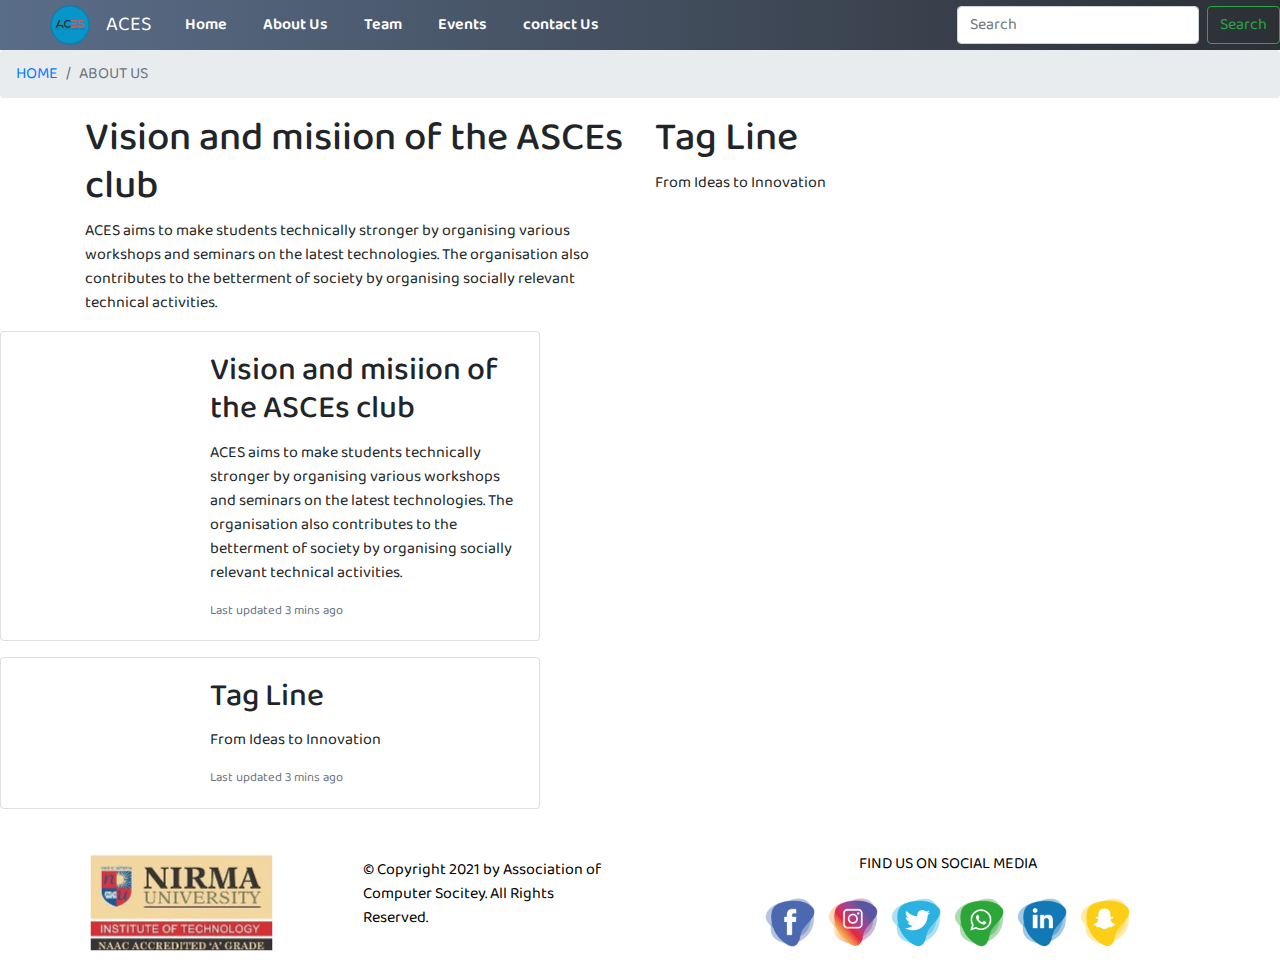
==== about.html @ 48f9f978 "add" ====
<html>

<head>
  <title>ACES CLUB</title>
  <link rel="stylesheet" href="style.css">
  <link rel="stylesheet" href="https://stackpath.bootstrapcdn.com/bootstrap/4.2.1/css/bootstrap.min.css">
  <script src="https://code.jquery.com/jquery-3.3.1.slim.min.js"></script>
  <script src="https://stackpath.bootstrapcdn.com/bootstrap/4.2.1/js/bootstrap.min.js"></script>
  <link rel="stylesheet" href="https://stackpath.bootstrapcdn.com/font-awesome/4.7.0/css/font-awesome.min.css">
</head>

<body>
    <nav class="navbar navbar-expand-lg navbar-dark bg-dark">
        <a class="navbar-brand" href="#"><img src="Logo.png"></a>
        <a class="navbar-brand" href="#">ACES</a>
        <button class="navbar-toggler" type="button" data-toggle="collapse" data-target="#navbarSupportedContent"
          aria-controls="navbarSupportedContent" aria-expanded="false" aria-label="Toggle navigation">
          <span class="navbar-toggler-icon"></span>
        </button>
    
        <div class="collapse navbar-collapse" id="navbarSupportedContent">
          <ul class="navbar-nav mr-auto">
            <li class="nav-item active">
              <a class="nav-link" href="home.html">Home <span class="sr-only">(current)</span></a>
            </li>
            <li class="nav-item">
              <a class="nav-link" href="about.html">About Us</a>
            </li>
            <li class="nav-item">
              <a class="nav-link" href="team.html">Team</a>
            </li>
            <li class="nav-item">
              <a class="nav-link" href="events.html">Events</a>
            </li>
            <li class="nav-item">
              <a class="nav-link" href="contact.html">contact Us</a>
            </li>
            <!-- <li class="nav-item dropdown">
              <a class="nav-link dropdown-toggle" href="#" id="navbarDropdown" role="button" data-toggle="dropdown"
                aria-haspopup="true" aria-expanded="false">
                Dropdown
              </a>
              <div class="dropdown-menu" aria-labelledby="navbarDropdown">
                <a class="dropdown-item" href="#">Action</a>
                <a class="dropdown-item" href="#">Another action</a>
                <div class="dropdown-divider"></div>
                <a class="dropdown-item" href="#">Something else here</a>
              </div>
            </li>
            <li class="nav-item">
              <a class="nav-link disabled" href="#">Disabled</a>
            </li> -->
          </ul>
          <form class="form-inline my-2 my-lg-0">
            <input class="form-control mr-sm-2" type="search" placeholder="Search" aria-label="Search">
            <button class="btn btn-outline-success my-2 my-sm-0" type="submit">Search</button>
          </form>
        </div>
      </nav>

  <nav aria-label="breadcrumb">
    <ol class="breadcrumb">
      <li class="breadcrumb-item"><a href="home.html">HOME</a></li>
      <li class="breadcrumb-item active" aria-current="page">ABOUT US</li>
    </ol>
  </nav>

  <div class="container">
    <div class="row">
      <div class="col">
        <img src="" alt="">
      </div>
    </div>
    <div class="row">
      <div class="col-6">
        <div>
          <h1>Vision and misiion of the ASCEs club</h1>
          <p>ACES aims to make students technically stronger by organising various workshops and seminars on the latest technologies. The organisation also contributes to the betterment of society by organising socially relevant technical activities.</p>
        </div>
      </div>
      <div class="col-6">
        <div>
          <h1>Tag Line</h1>
          <p>From Ideas to Innovation</p>
        </div>
      </div>
    </div>
  </div>






  <div class="card mb-3" style="max-width: 540px;">
    <div class="row g-0">
        <div class="col-md-4">
        </div>
        <div class="col-md-8">
            <div class="card-body" text-align="align-items-center">
                <h2 class="card-title">Vision and misiion of the ASCEs club</h2>
                <p class="card-text">ACES aims to make students technically stronger by organising various workshops and seminars on the latest technologies. The organisation also contributes to the betterment of society by organising socially relevant technical activities.</p>
                <p class="card-text"><small class="text-muted">Last updated 3 mins ago</small></p>
            </div>
        </div>
    </div>
</div>
</div>
<div class="card mb-3" style="max-width: 540px;" algin="center">
    <div class="row g-0">
        <div class="col-md-4">
        </div>
        <div class="col-md-8">
            <div class="card-body">
                <h2 class="card-title">Tag Line</h2>
                <p class="card-text">From Ideas to Innovation</p>
                <p class="card-text"><small class="text-muted">Last updated 3 mins ago</small></p>
            </div>
        </div>
    </div>
</div>
</div>



  
  <section>
    <div class="footer">
      <img src="nirma.jpg" alt="Nirma University" class="img-nirma-footer" />
      <div class="rights">
        <p>© Copyright 2021 by Association of Computer Socitey. All Rights Reserved.</p>
      </div>

      <div class="container text-center footer-social">
        <p>FIND US ON SOCIAL MEDIA</p>
        <div class="social-icons">
            <a href="https://www.facebook.com/aces.itnu/"><img src="facebook-icon.png" /></a>
            <a href="https://www.instagram.com/aces_it_nu/"><img src="instagram-icon.png" /></a>
            <a href="#"><img src="twitter-icon.png" /></a>
            <a href="https://chat.whatsapp.com/J6Le2zZAYIY89ZlV3Nwdok"><img src="whatsapp-icon.png" /></a>
            <a href="https://www.linkedin.com/company/association-of-computer-engineering-students/mycompany/"><img src="linkedin-icon.png" /></a>
            <a href="#"><img src="snapchat-icon.png" /></a>
        </div>
      </div>
    </div>
  </section>









</body>

</html>
---- style.css ----
/* *
{
    margin: 0;
    padding: 0;
}
body{
    font-family: sans-serif;
}
#nav-bar{
    position: sticky;
    top: 0;
    z-index: 10;
}
.navbar{
    background-image: linear-gradient(to right,#5a6d88,#2c3035);
    padding: 0 !important;
}
.navbar-brand img{
    height: 40px;
    padding-left: 20px;
}
.navbar-nav li{
    padding: 0 10px;
}
.navbar-nav li a{
    color: #fff !important;
    font-weight: 600;
    float: right;
    text-align: left;
}
.fa-bars{
    color: #fff;
    font-size: 30px !important;
}
.navbar-toggler{
    outline: none !important;
}
#banner{
    background-image: linear-gradient(to right,#5a6d88,#2c3035);
    color: white;
    padding-top: 5%;
}
.promo-title{
    font-size: 40px;
    font-weight: 600;
    margin-top: 100px;
}
.bottom-img
{
    width: 100%;
} */



@import url('https://fonts.googleapis.com/css2?family=Baloo+Bhai+2:wght@500&display=swap');

*
{
    margin: 0;
    padding: 0;
    font-family: 'Baloo Bhai 2', cursive;
}
body{
    font-family: sans-serif;
}
#nav-bar{
    position: sticky;
    top: 0;
    z-index: 10;
}
.navbar{
    background-image: linear-gradient(to right,#5a6d88,#2c3035);
    background-color: #E5FCC2;
    padding: 0 !important;
}
.navbar-brand img{
    height: 40px;
    padding-left: 50px;
}
.navbar-nav li{
    padding: 0 10px;
}
.navbar-nav li a{
    color: rgb(255, 255, 255) !important;
    font-weight: 600;
    float: right;
    text-align: left;
}
.fa-bars{
    color: #fff;
    font-size: 30px !important;
}
.navbar-toggler{
    outline: none !important;
}
#banner{
    background-image: linear-gradient(to right,#5a6d88,#2c3035);
        color: rgb(255, 255, 255);
    padding-top: 5%;
}
.promo-title{
    font-size: 40px;
    font-weight: 600;
    margin-top: 100px;
}
.bottom-img
{
    width: 100%;
}

.footer{
    display: flex;
    justify-content: center;
    align-items: center;
    align-content: space-between;
    flex-direction: row;
    height: 155px;
    /* background-image: linear-gradient(to right,#E5FCC2,#9DE0AD,#45ADA8,#547980,#594F4F); */
    background-color: #ffffff;


}

.img-nirma-footer{
    transform: scale(0.5);
}

.rights{
    color: rgb(0, 0, 0);
    
}

.footer-social{
    width: 50px;
    color: rgb(0, 0, 0);
}

.social-icons img
{
    width: 60px;
    transition: 0.5s;
}
.social-icons a:hover img
{
    transform: translateY(-10px);
}
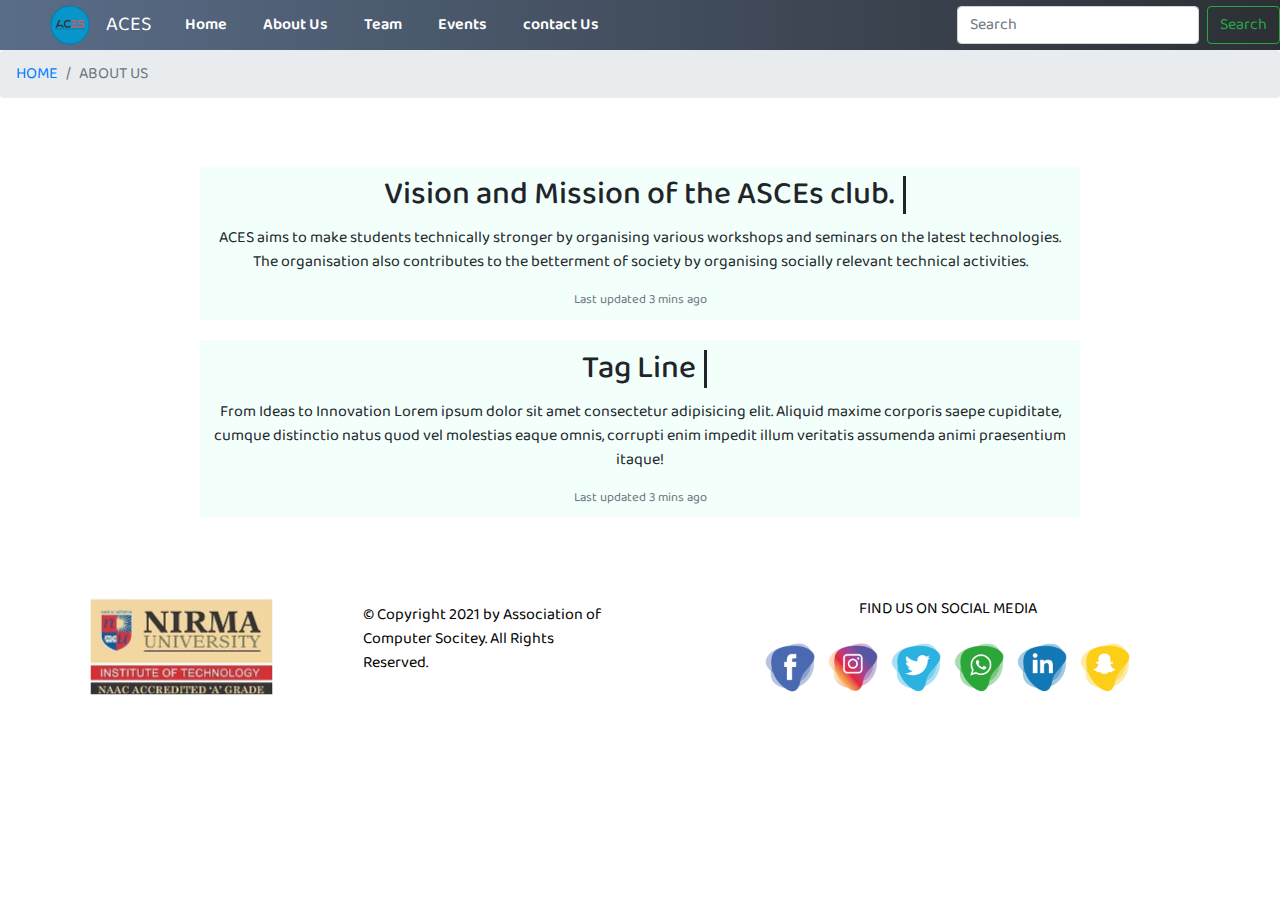
==== commit f69de55e: "add" ====
--- a/about.html
+++ b/about.html
@@ -12,7 +12,7 @@
 <body>
     <nav class="navbar navbar-expand-lg navbar-dark bg-dark">
         <a class="navbar-brand" href="#"><img src="Logo.png"></a>
-        <a class="navbar-brand" href="#">ACES</a>
+        <a class="navbar-brand" href="home.html">ACES</a>
         <button class="navbar-toggler" type="button" data-toggle="collapse" data-target="#navbarSupportedContent"
           aria-controls="navbarSupportedContent" aria-expanded="false" aria-label="Toggle navigation">
           <span class="navbar-toggler-icon"></span>
@@ -65,7 +65,7 @@
     </ol>
   </nav>
 
-  <div class="container">
+  <!-- <div class="container">
     <div class="row">
       <div class="col">
         <img src="" alt="">
@@ -85,47 +85,40 @@
         </div>
       </div>
     </div>
+  </div> -->
+
+
+
+
+<section class="content">
+
+  
+  <div class="Vision">
+    <div class="card-body-diff" id="cardyb">
+      <h2 class="card-title typing-demo">Vision and Mission of the ASCEs club.</h2>
+      <p class="card-text">ACES aims to make students technically stronger by organising various workshops and seminars on the latest technologies. The organisation also contributes to the betterment of society by organising socially relevant technical activities.</p>
+      <p class="card-text"><small class="text-muted">Last updated 3 mins ago</small></p>
+    </div>
   </div>
 
 
 
-
-
-
-  <div class="card mb-3" style="max-width: 540px;">
-    <div class="row g-0">
-        <div class="col-md-4">
-        </div>
-        <div class="col-md-8">
-            <div class="card-body" text-align="align-items-center">
-                <h2 class="card-title">Vision and misiion of the ASCEs club</h2>
-                <p class="card-text">ACES aims to make students technically stronger by organising various workshops and seminars on the latest technologies. The organisation also contributes to the betterment of society by organising socially relevant technical activities.</p>
-                <p class="card-text"><small class="text-muted">Last updated 3 mins ago</small></p>
-            </div>
-        </div>
-    </div>
-</div>
-</div>
-<div class="card mb-3" style="max-width: 540px;" algin="center">
-    <div class="row g-0">
-        <div class="col-md-4">
-        </div>
-        <div class="col-md-8">
-            <div class="card-body">
-                <h2 class="card-title">Tag Line</h2>
-                <p class="card-text">From Ideas to Innovation</p>
-                <p class="card-text"><small class="text-muted">Last updated 3 mins ago</small></p>
-            </div>
-        </div>
-    </div>
-</div>
+<div class="Tag">
+    
+  <div class="card-body-diff" id="cardyb">
+    <h2 class="card-title typing-demo-Tag">Tag Line</h2>
+    <p class="card-text">From Ideas to Innovation Lorem ipsum dolor sit amet consectetur adipisicing elit. Aliquid maxime corporis saepe cupiditate, cumque distinctio natus quod vel molestias eaque omnis, corrupti enim impedit illum veritatis assumenda animi praesentium itaque!</p>
+    <p class="card-text"><small class="text-muted">Last updated 3 mins ago</small></p>
+  </div>
+        
 </div>
 
 
+</section>
 
   
   <section>
-    <div class="footer">
+    <div class="footer" >
       <img src="nirma.jpg" alt="Nirma University" class="img-nirma-footer" />
       <div class="rights">
         <p>© Copyright 2021 by Association of Computer Socitey. All Rights Reserved.</p>
--- a/style.css
+++ b/style.css
@@ -83,8 +83,8 @@
 .navbar-nav li a{
     color: rgb(255, 255, 255) !important;
     font-weight: 600;
-    float: right;
-    text-align: left;
+    float: center;
+    text-align: center;
 }
 .fa-bars{
     color: #fff;
@@ -107,6 +107,13 @@
 {
     width: 100%;
 }
+
+
+
+
+
+
+
 
 .footer{
     display: flex;
@@ -117,7 +124,7 @@
     height: 155px;
     /* background-image: linear-gradient(to right,#E5FCC2,#9DE0AD,#45ADA8,#547980,#594F4F); */
     background-color: #ffffff;
-
+    position: relative;
 
 }
 
@@ -143,4 +150,68 @@
 .social-icons a:hover img
 {
     transform: translateY(-10px);
-}+}
+
+.content{
+    display: flex;
+    flex-direction: column;
+    justify-content: center;
+    
+
+    height: 455px;
+    /* border: 2px solid red; */
+}
+
+.card-body-diff{
+    /* border: 2px solid red; */
+    display: flex;
+    flex-direction: column;
+    justify-content: center;
+    align-items: center;
+    align-content: center;
+    padding: 10px;
+    margin: 10px 200px 10px 200px;
+    text-align: center;
+    background-color: rgba(127, 255, 212, 0.1);
+    transition: 0.5s;
+}
+
+#cardyb:hover{
+    cursor: pointer;
+    background-color: aquamarine;
+    transform: scale(1.02);
+}
+
+.image{
+    transform: scale(0.5);
+}
+
+.typing-demo {
+    width: 28ch;
+    animation: typing 3s steps(28), blink .5s step-end infinite alternate;
+    white-space: nowrap;
+    overflow: hidden;
+    border-right: 3px solid;
+    font-size: 2em;
+  }
+
+  .typing-demo-Tag{
+    width: 7ch;
+    animation: typing 1.5s steps(28), blink .5s step-end infinite alternate;
+    white-space: nowrap;
+    overflow: hidden;
+    border-right: 3px solid;
+    font-size: 2em;
+  }
+
+@keyframes typing {
+    from {
+      width: 0
+    }
+  }
+      
+  @keyframes blink {
+    50% {
+      border-color: transparent
+    }
+  }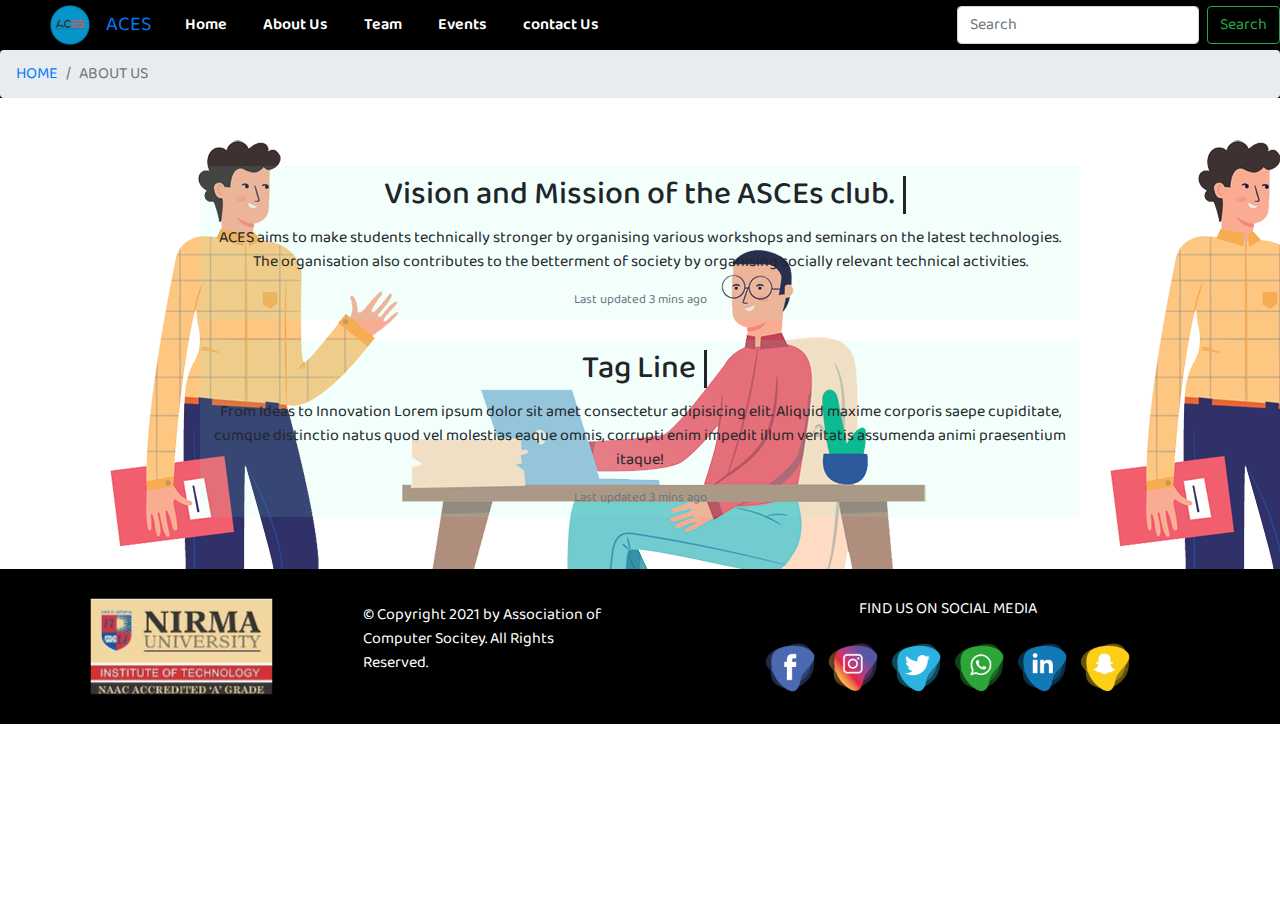
==== commit 92dddb3c: "add" ====
--- a/about.html
+++ b/about.html
@@ -10,115 +10,73 @@
 </head>
 
 <body>
-    <nav class="navbar navbar-expand-lg navbar-dark bg-dark">
-        <a class="navbar-brand" href="#"><img src="Logo.png"></a>
-        <a class="navbar-brand" href="home.html">ACES</a>
-        <button class="navbar-toggler" type="button" data-toggle="collapse" data-target="#navbarSupportedContent"
-          aria-controls="navbarSupportedContent" aria-expanded="false" aria-label="Toggle navigation">
-          <span class="navbar-toggler-icon"></span>
-        </button>
-    
-        <div class="collapse navbar-collapse" id="navbarSupportedContent">
-          <ul class="navbar-nav mr-auto">
-            <li class="nav-item active">
-              <a class="nav-link" href="home.html">Home <span class="sr-only">(current)</span></a>
-            </li>
-            <li class="nav-item">
-              <a class="nav-link" href="about.html">About Us</a>
-            </li>
-            <li class="nav-item">
-              <a class="nav-link" href="team.html">Team</a>
-            </li>
-            <li class="nav-item">
-              <a class="nav-link" href="events.html">Events</a>
-            </li>
-            <li class="nav-item">
-              <a class="nav-link" href="contact.html">contact Us</a>
-            </li>
-            <!-- <li class="nav-item dropdown">
-              <a class="nav-link dropdown-toggle" href="#" id="navbarDropdown" role="button" data-toggle="dropdown"
-                aria-haspopup="true" aria-expanded="false">
-                Dropdown
-              </a>
-              <div class="dropdown-menu" aria-labelledby="navbarDropdown">
-                <a class="dropdown-item" href="#">Action</a>
-                <a class="dropdown-item" href="#">Another action</a>
-                <div class="dropdown-divider"></div>
-                <a class="dropdown-item" href="#">Something else here</a>
-              </div>
-            </li>
-            <li class="nav-item">
-              <a class="nav-link disabled" href="#">Disabled</a>
-            </li> -->
-          </ul>
-          <form class="form-inline my-2 my-lg-0">
-            <input class="form-control mr-sm-2" type="search" placeholder="Search" aria-label="Search">
-            <button class="btn btn-outline-success my-2 my-sm-0" type="submit">Search</button>
-          </form>
-        </div>
-      </nav>
+  <nav class="navbar navbar-expand-lg ">
+    <a class="navbar-brand" href="#"><img src="Logo.png"></a>
+    <a class="navbar-brand" href="home.html">ACES</a>
+    <button class="navbar-toggler" type="button" data-toggle="collapse" data-target="#navbarSupportedContent"
+      aria-controls="navbarSupportedContent" aria-expanded="false" aria-label="Toggle navigation">
+      <i class="fa fa-bars"></i>
 
-  <nav aria-label="breadcrumb">
-    <ol class="breadcrumb">
-      <li class="breadcrumb-item"><a href="home.html">HOME</a></li>
-      <li class="breadcrumb-item active" aria-current="page">ABOUT US</li>
-    </ol>
+    </button>
+
+    <div class="collapse navbar-collapse" id="navbarSupportedContent">
+      <ul class="navbar-nav mr-auto">
+        <li class="nav-item active">
+          <a class="nav-link" href="home.html">Home <span class="sr-only">(current)</span></a>
+        </li>
+        <li class="nav-item">
+          <a class="nav-link" href="about.html">About Us</a>
+        </li>
+        <li class="nav-item">
+          <a class="nav-link" href="team.html">Team</a>
+        </li>
+        <li class="nav-item">
+          <a class="nav-link" href="events.html">Events</a>
+        </li>
+        <li class="nav-item">
+          <a class="nav-link" href="contact.html">contact Us</a>
+        </li>
+      </ul>
+      <form class="form-inline my-2 my-lg-0">
+        <input class="form-control mr-sm-2" type="search" placeholder="Search" aria-label="Search">
+        <button class="btn btn-outline-success my-2 my-sm-0" type="submit">Search</button>
+      </form>
+    </div>
   </nav>
 
-  <!-- <div class="container">
-    <div class="row">
-      <div class="col">
-        <img src="" alt="">
-      </div>
-    </div>
-    <div class="row">
-      <div class="col-6">
-        <div>
-          <h1>Vision and misiion of the ASCEs club</h1>
-          <p>ACES aims to make students technically stronger by organising various workshops and seminars on the latest technologies. The organisation also contributes to the betterment of society by organising socially relevant technical activities.</p>
+  <div class="form">
+    <nav aria-label="breadcrumb">
+      <ol class="breadcrumb">
+        <li class="breadcrumb-item"><a href="home.html">HOME</a></li>
+        <li class="breadcrumb-item active" aria-current="page">ABOUT US</li>
+      </ol>
+    </nav>
+
+    <section class="content">
+      <div class="Vision">
+        <div class="card-body-diff" id="cardyb">
+          <h2 class="card-title typing-demo">Vision and Mission of the ASCEs club.</h2>
+          <p class="card-text">ACES aims to make students technically stronger by organising various workshops and
+            seminars on the latest technologies. The organisation also contributes to the betterment of society by
+            organising socially relevant technical activities.</p>
+          <p class="card-text"><small class="text-muted">Last updated 3 mins ago</small></p>
         </div>
       </div>
-      <div class="col-6">
-        <div>
-          <h1>Tag Line</h1>
-          <p>From Ideas to Innovation</p>
+      <div class="Tag">
+        <div class="card-body-diff" id="cardyb">
+          <h2 class="card-title typing-demo-Tag">Tag Line</h2>
+          <p class="card-text">From Ideas to Innovation Lorem ipsum dolor sit amet consectetur adipisicing elit. Aliquid
+            maxime corporis saepe cupiditate, cumque distinctio natus quod vel molestias eaque omnis, corrupti enim
+            impedit illum veritatis assumenda animi praesentium itaque!</p>
+          <p class="card-text"><small class="text-muted">Last updated 3 mins ago</small></p>
         </div>
       </div>
-    </div>
-  </div> -->
-
-
-
-
-<section class="content">
-
-  
-  <div class="Vision">
-    <div class="card-body-diff" id="cardyb">
-      <h2 class="card-title typing-demo">Vision and Mission of the ASCEs club.</h2>
-      <p class="card-text">ACES aims to make students technically stronger by organising various workshops and seminars on the latest technologies. The organisation also contributes to the betterment of society by organising socially relevant technical activities.</p>
-      <p class="card-text"><small class="text-muted">Last updated 3 mins ago</small></p>
-    </div>
+    </section>
   </div>
 
 
-
-<div class="Tag">
-    
-  <div class="card-body-diff" id="cardyb">
-    <h2 class="card-title typing-demo-Tag">Tag Line</h2>
-    <p class="card-text">From Ideas to Innovation Lorem ipsum dolor sit amet consectetur adipisicing elit. Aliquid maxime corporis saepe cupiditate, cumque distinctio natus quod vel molestias eaque omnis, corrupti enim impedit illum veritatis assumenda animi praesentium itaque!</p>
-    <p class="card-text"><small class="text-muted">Last updated 3 mins ago</small></p>
-  </div>
-        
-</div>
-
-
-</section>
-
-  
   <section>
-    <div class="footer" >
+    <div class="footer">
       <img src="nirma.jpg" alt="Nirma University" class="img-nirma-footer" />
       <div class="rights">
         <p>© Copyright 2021 by Association of Computer Socitey. All Rights Reserved.</p>
@@ -127,25 +85,18 @@
       <div class="container text-center footer-social">
         <p>FIND US ON SOCIAL MEDIA</p>
         <div class="social-icons">
-            <a href="https://www.facebook.com/aces.itnu/"><img src="facebook-icon.png" /></a>
-            <a href="https://www.instagram.com/aces_it_nu/"><img src="instagram-icon.png" /></a>
-            <a href="#"><img src="twitter-icon.png" /></a>
-            <a href="https://chat.whatsapp.com/J6Le2zZAYIY89ZlV3Nwdok"><img src="whatsapp-icon.png" /></a>
-            <a href="https://www.linkedin.com/company/association-of-computer-engineering-students/mycompany/"><img src="linkedin-icon.png" /></a>
-            <a href="#"><img src="snapchat-icon.png" /></a>
+          <a href="https://www.facebook.com/aces.itnu/"><img src="facebook-icon.png" /></a>
+          <a href="https://www.instagram.com/aces_it_nu/"><img src="instagram-icon.png" /></a>
+          <a href="#"><img src="twitter-icon.png" /></a>
+          <a href="https://chat.whatsapp.com/J6Le2zZAYIY89ZlV3Nwdok"><img src="whatsapp-icon.png" /></a>
+          <a href="https://www.linkedin.com/company/association-of-computer-engineering-students/mycompany/"><img
+              src="linkedin-icon.png" /></a>
+          <a href="#"><img src="snapchat-icon.png" /></a>
         </div>
       </div>
     </div>
   </section>
 
-
-
-
-
-
-
-
-
 </body>
 
 </html>--- a/style.css
+++ b/style.css
@@ -1,57 +1,3 @@
-/* *
-{
-    margin: 0;
-    padding: 0;
-}
-body{
-    font-family: sans-serif;
-}
-#nav-bar{
-    position: sticky;
-    top: 0;
-    z-index: 10;
-}
-.navbar{
-    background-image: linear-gradient(to right,#5a6d88,#2c3035);
-    padding: 0 !important;
-}
-.navbar-brand img{
-    height: 40px;
-    padding-left: 20px;
-}
-.navbar-nav li{
-    padding: 0 10px;
-}
-.navbar-nav li a{
-    color: #fff !important;
-    font-weight: 600;
-    float: right;
-    text-align: left;
-}
-.fa-bars{
-    color: #fff;
-    font-size: 30px !important;
-}
-.navbar-toggler{
-    outline: none !important;
-}
-#banner{
-    background-image: linear-gradient(to right,#5a6d88,#2c3035);
-    color: white;
-    padding-top: 5%;
-}
-.promo-title{
-    font-size: 40px;
-    font-weight: 600;
-    margin-top: 100px;
-}
-.bottom-img
-{
-    width: 100%;
-} */
-
-
-
 @import url('https://fonts.googleapis.com/css2?family=Baloo+Bhai+2:wght@500&display=swap');
 
 *
@@ -62,15 +8,32 @@
 }
 body{
     font-family: sans-serif;
-}
+    background-repeat: no-repeat;
+    background-position: center center;
+    background-size: cover;
+    background-attachment: fixed;
+}
+.midd{
+    position: relative;
+    top: -600px;
+  }
+.form{
+    background-image: url('home2.png');
+}
+.xyz{
+    position: sticky;
+}
+
 #nav-bar{
     position: sticky;
     top: 0;
     z-index: 10;
 }
+nav{
+    background-color: black;
+}
 .navbar{
-    background-image: linear-gradient(to right,#5a6d88,#2c3035);
-    background-color: #E5FCC2;
+    background-color:black;
     padding: 0 !important;
 }
 .navbar-brand img{
@@ -86,6 +49,17 @@
     float: center;
     text-align: center;
 }
+.nav-item{
+    transition: 0.52s;
+}
+.nav-item:hover{
+    background-color: rgb(85, 85, 85);
+    cursor: pointer;
+    border-radius: 5px;
+  }
+#form-control{
+    float: center;
+}
 .fa-bars{
     color: #fff;
     font-size: 30px !important;
@@ -95,7 +69,7 @@
 }
 #banner{
     background-image: linear-gradient(to right,#5a6d88,#2c3035);
-        color: rgb(255, 255, 255);
+    color: rgb(255, 255, 255);
     padding-top: 5%;
 }
 .promo-title{
@@ -107,14 +81,68 @@
 {
     width: 100%;
 }
-
-
-
-
-
-
-
-
+.main-text {
+    width: 600px;
+    margin: 50px auto 0;
+  }
+  .main-text h2 {
+    margin-bottom: 20px;
+    text-align: center;
+  }
+  .swiper mySwiper {
+    height: 100px;
+  }
+  .swiper-wrapper {
+    align-items: center;
+  }
+  .swiper-slide {
+    width: 200px;
+    height: 250px;
+    border-radius: 7px;
+  }
+  .swiper-slide img {
+    width: 200px;
+    height: 250px;
+    border-radius: 7px;
+  }
+  .swiper-slide-active {
+    transform: scale(1.2);
+    transition: 0.3s;
+  }
+  .info {
+    width: 60%;
+    padding: 8px 0;
+    background: rgba(0, 0, 0, 0.6);
+    position: absolute;
+    bottom: 375px;
+    text-align: justify;
+    border-radius: 0 0 5px 5px;
+  }
+  .info h3 {
+    font-size: 15px;
+    margin-left: 7px;
+    font-weight: 100;
+    color: white;
+  }
+  .info p {
+    font-size: 10px;
+    margin-left: 7px;
+    color: white;
+  }
+  .info a {
+    text-decoration: none;
+    color: white;
+    float: right;
+    margin-right: 7px;
+    margin-top: -28px;
+    border: 1px solid white;
+    border-radius: 20px;
+    font-size: 10px;
+    padding: 2px 8px;
+  }
+  .swiper-pagination {
+    bottom: 0 !important;
+  }
 .footer{
     display: flex;
     justify-content: center;
@@ -123,8 +151,10 @@
     flex-direction: row;
     height: 155px;
     /* background-image: linear-gradient(to right,#E5FCC2,#9DE0AD,#45ADA8,#547980,#594F4F); */
-    background-color: #ffffff;
-    position: relative;
+    background-color: black;
+    
+    position: sticky;
+    bottom: 0px;
 
 }
 
@@ -133,13 +163,13 @@
 }
 
 .rights{
-    color: rgb(0, 0, 0);
+    color: white;
     
 }
 
 .footer-social{
     width: 50px;
-    color: rgb(0, 0, 0);
+    color: white;
 }
 
 .social-icons img
@@ -214,4 +244,74 @@
     50% {
       border-color: transparent
     }
-  }+  }
+
+
+  .form-image {
+    display: flex;  
+    justify-content: center;
+    align-items: center;
+    align-content: center;
+    height: 490px;
+  }
+  
+  .middle{
+    display: flex;
+    justify-content: center;
+    align-items: center;
+    align-content: center;
+    flex-direction: column;
+    margin: 0px 200px 0px 200px;
+    text-align: center;
+
+  }
+  .ffff {
+    margin: 20px;
+    display: flex;
+    align-items: center;
+    flex-direction: column;
+  }
+  
+  .form-atribute{
+  
+      margin: -5px;
+      border-radius: 5px;
+      border: 1px solid green;
+  }
+   #btn{
+       background-color: green;
+       font-size: 15px;
+       color: white;
+       padding: 2px 6px 2px 6px;
+       text-decoration: none;
+       transition: 0.3s;
+   }
+  
+   #btn:hover{
+     color: green;
+     transform: scale(1.1);
+     background-color: white;
+     border: 2px solid green;
+   }
+  .contactUS {
+    width: 300px;
+    height: 300px;
+    display: flex;
+    justify-content: center;
+    align-items: center;
+    align-content: center;
+    flex-direction: column;
+  }
+  
+  .info-contactUS{
+    text-align: center;
+    list-style: none;
+    text-decoration: none;
+  
+  }
+  
+  .boldd{
+    font-size: 1.5em;
+    font-weight: bold;
+  }
+  